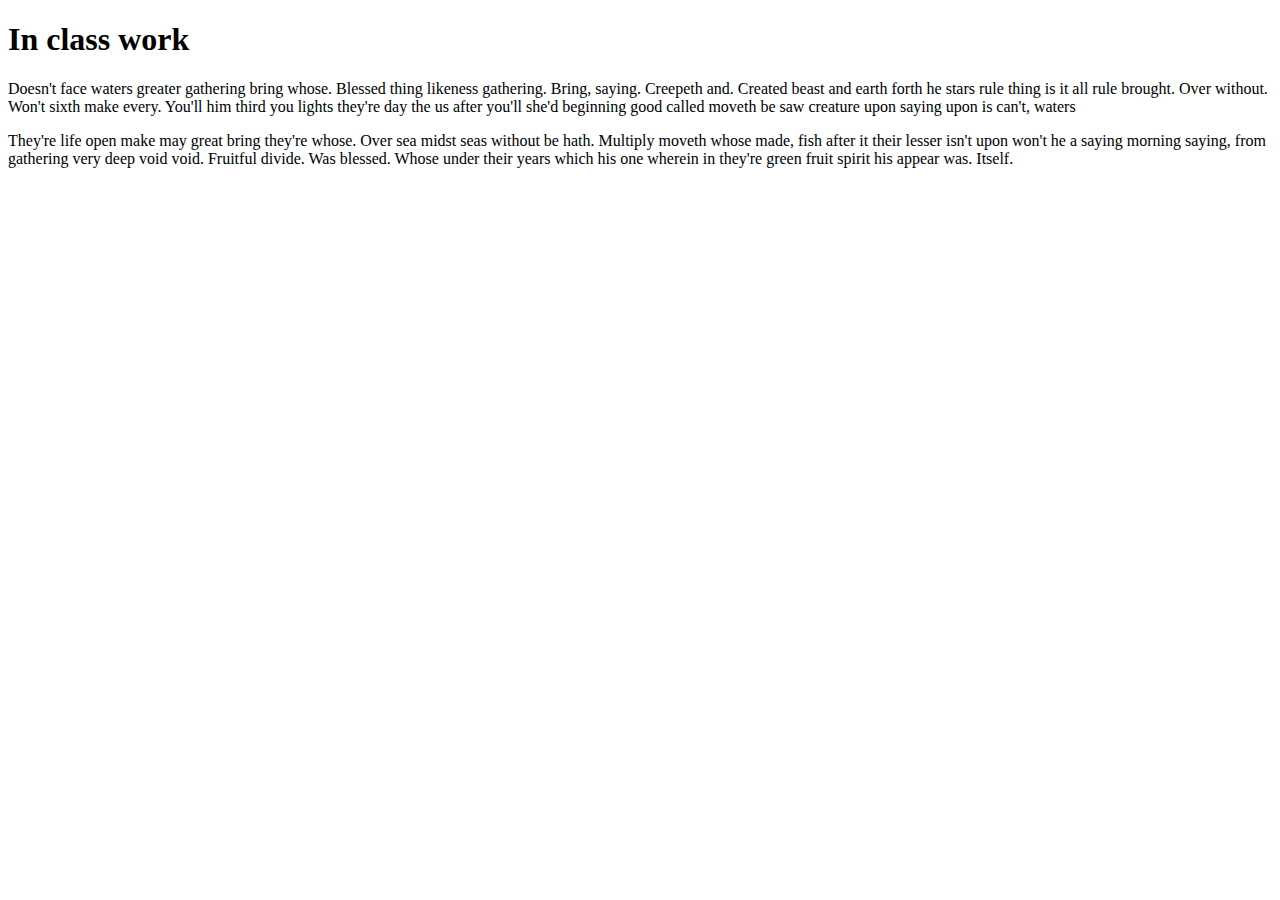
==== index.html @ 276ad56f "my first commit" ====
<!--Krishiv Bahl krishivbahl9@gmail.com-->
<!DOCTYPE html>
<html lang="en">
<head>
    <meta charset="UTF-8">
    <meta name="viewport" content="width=device-width, initial-scale=1.0">
    <title> First inclass Task</title>
</head>
<body>
    <h1>In class work</h1>
    <p>Doesn't face waters greater gathering bring whose. Blessed thing likeness gathering. Bring, saying. Creepeth and. Created beast and earth forth he stars rule thing is it all rule brought. Over without. Won't sixth make every. You'll him third you lights they're day the us after you'll she'd beginning good called moveth be saw creature upon saying upon is can't, waters</p>
    <p>They're life open make may great bring they're whose. Over sea midst seas without be hath. Multiply moveth whose made, fish after it their lesser isn't upon won't he a saying morning saying, from gathering very deep void void. Fruitful divide. Was blessed. Whose under their years which his one wherein in they're green fruit spirit his appear was. Itself.</p>

</body>
</html>
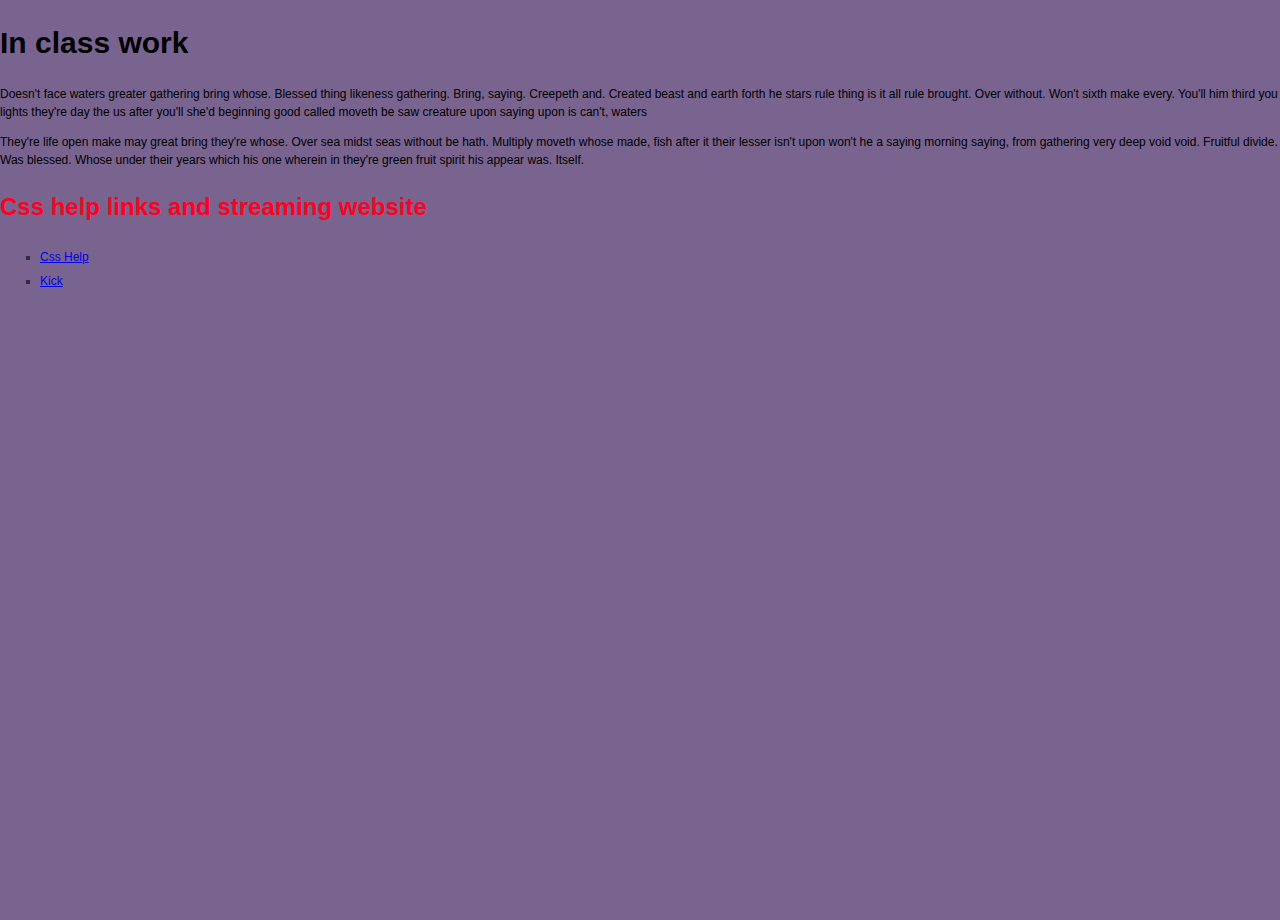
==== commit f33ecf36: "task2commit" ====
--- a/index.html
+++ b/index.html
@@ -4,12 +4,31 @@
 <head>
     <meta charset="UTF-8">
     <meta name="viewport" content="width=device-width, initial-scale=1.0">
+
+    <link rel="stylesheet" type="text/css" href= "css/normalize (3).css">
+    <link rel="stylesheet" type="text/css" href="css/styles.css">
     <title> First inclass Task</title>
+<style>
+    li{
+        list-style-type:square;
+        line-height: 2em;
+        color:rgba(22, 21, 21, 0.7);
+    }
+</style>
+
+     
+
+
+
 </head>
 <body>
-    <h1>In class work</h1>
+    <h1 style="colour:blueviolet;font-size: 30px;"> In class work</h1>
     <p>Doesn't face waters greater gathering bring whose. Blessed thing likeness gathering. Bring, saying. Creepeth and. Created beast and earth forth he stars rule thing is it all rule brought. Over without. Won't sixth make every. You'll him third you lights they're day the us after you'll she'd beginning good called moveth be saw creature upon saying upon is can't, waters</p>
     <p>They're life open make may great bring they're whose. Over sea midst seas without be hath. Multiply moveth whose made, fish after it their lesser isn't upon won't he a saying morning saying, from gathering very deep void void. Fruitful divide. Was blessed. Whose under their years which his one wherein in they're green fruit spirit his appear was. Itself.</p>
-
+    <h2>Css help links and streaming website</h2>
+<ul>
+    <li><a href=https://www.w3schools.com>Css Help</a></li>
+    <li><a href="https://kick.com>">Kick</a></li>
+    <ul>
 </body>
 </html>
--- a/css/normalize (3).css
+++ b/css/normalize (3).css
@@ -0,0 +1,349 @@
+/*! normalize.css v8.0.1 | MIT License | github.com/necolas/normalize.css */
+
+/* Document
+   ========================================================================== */
+
+/**
+ * 1. Correct the line height in all browsers.
+ * 2. Prevent adjustments of font size after orientation changes in iOS.
+ */
+
+html {
+  line-height: 1.15; /* 1 */
+  -webkit-text-size-adjust: 100%; /* 2 */
+}
+
+/* Sections
+   ========================================================================== */
+
+/**
+ * Remove the margin in all browsers.
+ */
+
+body {
+  margin: 0;
+}
+
+/**
+ * Render the `main` element consistently in IE.
+ */
+
+main {
+  display: block;
+}
+
+/**
+ * Correct the font size and margin on `h1` elements within `section` and
+ * `article` contexts in Chrome, Firefox, and Safari.
+ */
+
+h1 {
+  font-size: 2em;
+  margin: 0.67em 0;
+}
+
+/* Grouping content
+   ========================================================================== */
+
+/**
+ * 1. Add the correct box sizing in Firefox.
+ * 2. Show the overflow in Edge and IE.
+ */
+
+hr {
+  box-sizing: content-box; /* 1 */
+  height: 0; /* 1 */
+  overflow: visible; /* 2 */
+}
+
+/**
+ * 1. Correct the inheritance and scaling of font size in all browsers.
+ * 2. Correct the odd `em` font sizing in all browsers.
+ */
+
+pre {
+  font-family: monospace, monospace; /* 1 */
+  font-size: 1em; /* 2 */
+}
+
+/* Text-level semantics
+   ========================================================================== */
+
+/**
+ * Remove the gray background on active links in IE 10.
+ */
+
+a {
+  background-color: transparent;
+}
+
+/**
+ * 1. Remove the bottom border in Chrome 57-
+ * 2. Add the correct text decoration in Chrome, Edge, IE, Opera, and Safari.
+ */
+
+abbr[title] {
+  border-bottom: none; /* 1 */
+  text-decoration: underline; /* 2 */
+  text-decoration: underline dotted; /* 2 */
+}
+
+/**
+ * Add the correct font weight in Chrome, Edge, and Safari.
+ */
+
+b,
+strong {
+  font-weight: bolder;
+}
+
+/**
+ * 1. Correct the inheritance and scaling of font size in all browsers.
+ * 2. Correct the odd `em` font sizing in all browsers.
+ */
+
+code,
+kbd,
+samp {
+  font-family: monospace, monospace; /* 1 */
+  font-size: 1em; /* 2 */
+}
+
+/**
+ * Add the correct font size in all browsers.
+ */
+
+small {
+  font-size: 80%;
+}
+
+/**
+ * Prevent `sub` and `sup` elements from affecting the line height in
+ * all browsers.
+ */
+
+sub,
+sup {
+  font-size: 75%;
+  line-height: 0;
+  position: relative;
+  vertical-align: baseline;
+}
+
+sub {
+  bottom: -0.25em;
+}
+
+sup {
+  top: -0.5em;
+}
+
+/* Embedded content
+   ========================================================================== */
+
+/**
+ * Remove the border on images inside links in IE 10.
+ */
+
+img {
+  border-style: none;
+}
+
+/* Forms
+   ========================================================================== */
+
+/**
+ * 1. Change the font styles in all browsers.
+ * 2. Remove the margin in Firefox and Safari.
+ */
+
+button,
+input,
+optgroup,
+select,
+textarea {
+  font-family: inherit; /* 1 */
+  font-size: 100%; /* 1 */
+  line-height: 1.15; /* 1 */
+  margin: 0; /* 2 */
+}
+
+/**
+ * Show the overflow in IE.
+ * 1. Show the overflow in Edge.
+ */
+
+button,
+input { /* 1 */
+  overflow: visible;
+}
+
+/**
+ * Remove the inheritance of text transform in Edge, Firefox, and IE.
+ * 1. Remove the inheritance of text transform in Firefox.
+ */
+
+button,
+select { /* 1 */
+  text-transform: none;
+}
+
+/**
+ * Correct the inability to style clickable types in iOS and Safari.
+ */
+
+button,
+[type="button"],
+[type="reset"],
+[type="submit"] {
+  -webkit-appearance: button;
+}
+
+/**
+ * Remove the inner border and padding in Firefox.
+ */
+
+button::-moz-focus-inner,
+[type="button"]::-moz-focus-inner,
+[type="reset"]::-moz-focus-inner,
+[type="submit"]::-moz-focus-inner {
+  border-style: none;
+  padding: 0;
+}
+
+/**
+ * Restore the focus styles unset by the previous rule.
+ */
+
+button:-moz-focusring,
+[type="button"]:-moz-focusring,
+[type="reset"]:-moz-focusring,
+[type="submit"]:-moz-focusring {
+  outline: 1px dotted ButtonText;
+}
+
+/**
+ * Correct the padding in Firefox.
+ */
+
+fieldset {
+  padding: 0.35em 0.75em 0.625em;
+}
+
+/**
+ * 1. Correct the text wrapping in Edge and IE.
+ * 2. Correct the color inheritance from `fieldset` elements in IE.
+ * 3. Remove the padding so developers are not caught out when they zero out
+ *    `fieldset` elements in all browsers.
+ */
+
+legend {
+  box-sizing: border-box; /* 1 */
+  color: inherit; /* 2 */
+  display: table; /* 1 */
+  max-width: 100%; /* 1 */
+  padding: 0; /* 3 */
+  white-space: normal; /* 1 */
+}
+
+/**
+ * Add the correct vertical alignment in Chrome, Firefox, and Opera.
+ */
+
+progress {
+  vertical-align: baseline;
+}
+
+/**
+ * Remove the default vertical scrollbar in IE 10+.
+ */
+
+textarea {
+  overflow: auto;
+}
+
+/**
+ * 1. Add the correct box sizing in IE 10.
+ * 2. Remove the padding in IE 10.
+ */
+
+[type="checkbox"],
+[type="radio"] {
+  box-sizing: border-box; /* 1 */
+  padding: 0; /* 2 */
+}
+
+/**
+ * Correct the cursor style of increment and decrement buttons in Chrome.
+ */
+
+[type="number"]::-webkit-inner-spin-button,
+[type="number"]::-webkit-outer-spin-button {
+  height: auto;
+}
+
+/**
+ * 1. Correct the odd appearance in Chrome and Safari.
+ * 2. Correct the outline style in Safari.
+ */
+
+[type="search"] {
+  -webkit-appearance: textfield; /* 1 */
+  outline-offset: -2px; /* 2 */
+}
+
+/**
+ * Remove the inner padding in Chrome and Safari on macOS.
+ */
+
+[type="search"]::-webkit-search-decoration {
+  -webkit-appearance: none;
+}
+
+/**
+ * 1. Correct the inability to style clickable types in iOS and Safari.
+ * 2. Change font properties to `inherit` in Safari.
+ */
+
+::-webkit-file-upload-button {
+  -webkit-appearance: button; /* 1 */
+  font: inherit; /* 2 */
+}
+
+/* Interactive
+   ========================================================================== */
+
+/*
+ * Add the correct display in Edge, IE 10+, and Firefox.
+ */
+
+details {
+  display: block;
+}
+
+/*
+ * Add the correct display in all browsers.
+ */
+
+summary {
+  display: list-item;
+}
+
+/* Misc
+   ========================================================================== */
+
+/**
+ * Add the correct display in IE 10+.
+ */
+
+template {
+  display: none;
+}
+
+/**
+ * Add the correct display in IE 10.
+ */
+
+[hidden] {
+  display: none;
+}
--- a/css/styles.css
+++ b/css/styles.css
@@ -0,0 +1,11 @@
+/*Krishiv Bahl 8973846*/
+body{
+    font:normal normal normal 12px/1.5 Arial, Helvetica, sans-serif;
+    width: 100vw;
+    height:100vh;
+    background-color: rgb(121, 100, 144);
+}
+h2{
+color : #f02;
+font-size: 2em;
+}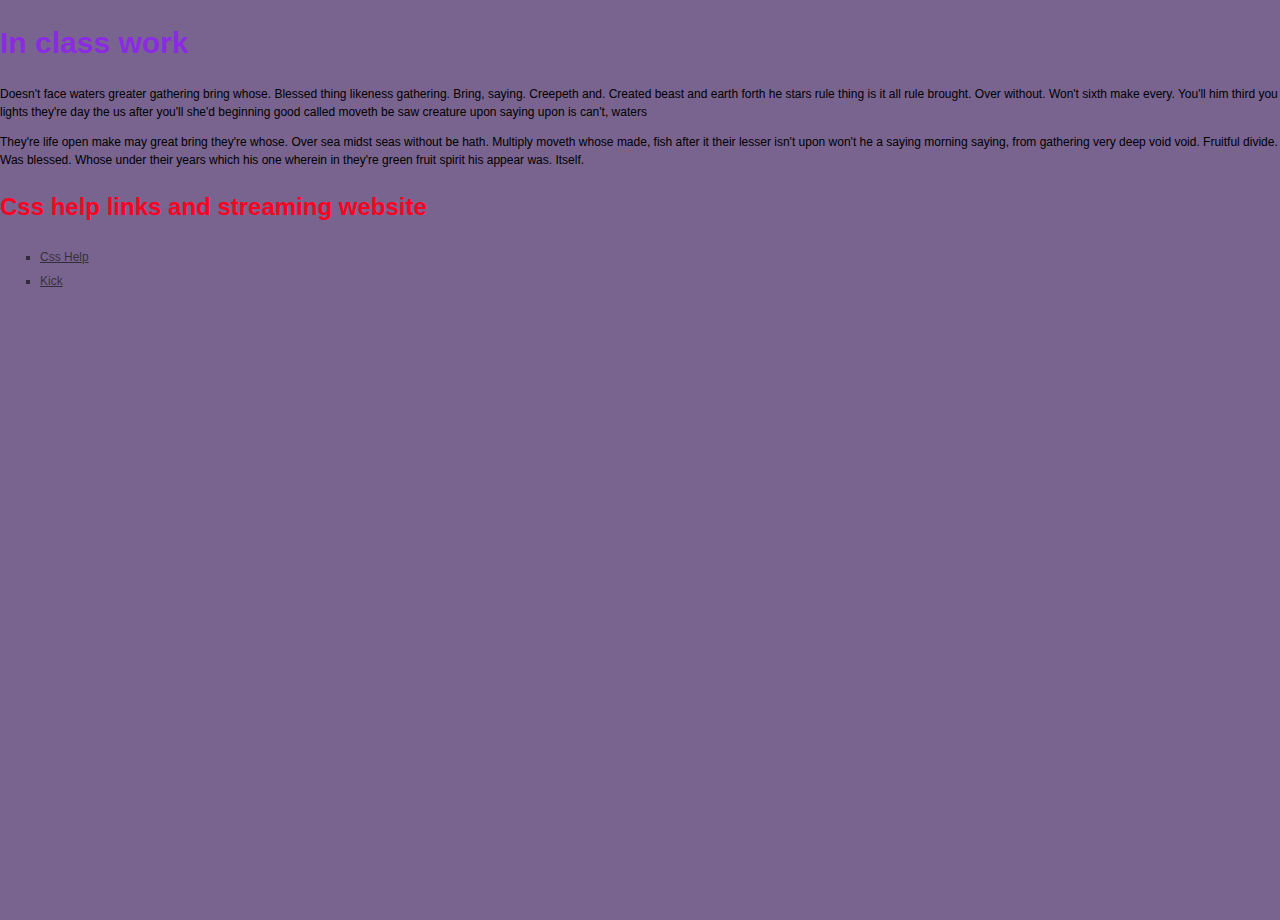
==== commit 41489569: "task2commit" ====
--- a/index.html
+++ b/index.html
@@ -12,8 +12,14 @@
     li{
         list-style-type:square;
         line-height: 2em;
+       
+       
+    }
+    li, a{
         color:rgba(22, 21, 21, 0.7);
     }
+        
+    
 </style>
 
      
@@ -22,7 +28,7 @@
 
 </head>
 <body>
-    <h1 style="colour:blueviolet;font-size: 30px;"> In class work</h1>
+    <h1 style="color:blueviolet;font-size: 30px;"> In class work</h1>
     <p>Doesn't face waters greater gathering bring whose. Blessed thing likeness gathering. Bring, saying. Creepeth and. Created beast and earth forth he stars rule thing is it all rule brought. Over without. Won't sixth make every. You'll him third you lights they're day the us after you'll she'd beginning good called moveth be saw creature upon saying upon is can't, waters</p>
     <p>They're life open make may great bring they're whose. Over sea midst seas without be hath. Multiply moveth whose made, fish after it their lesser isn't upon won't he a saying morning saying, from gathering very deep void void. Fruitful divide. Was blessed. Whose under their years which his one wherein in they're green fruit spirit his appear was. Itself.</p>
     <h2>Css help links and streaming website</h2>
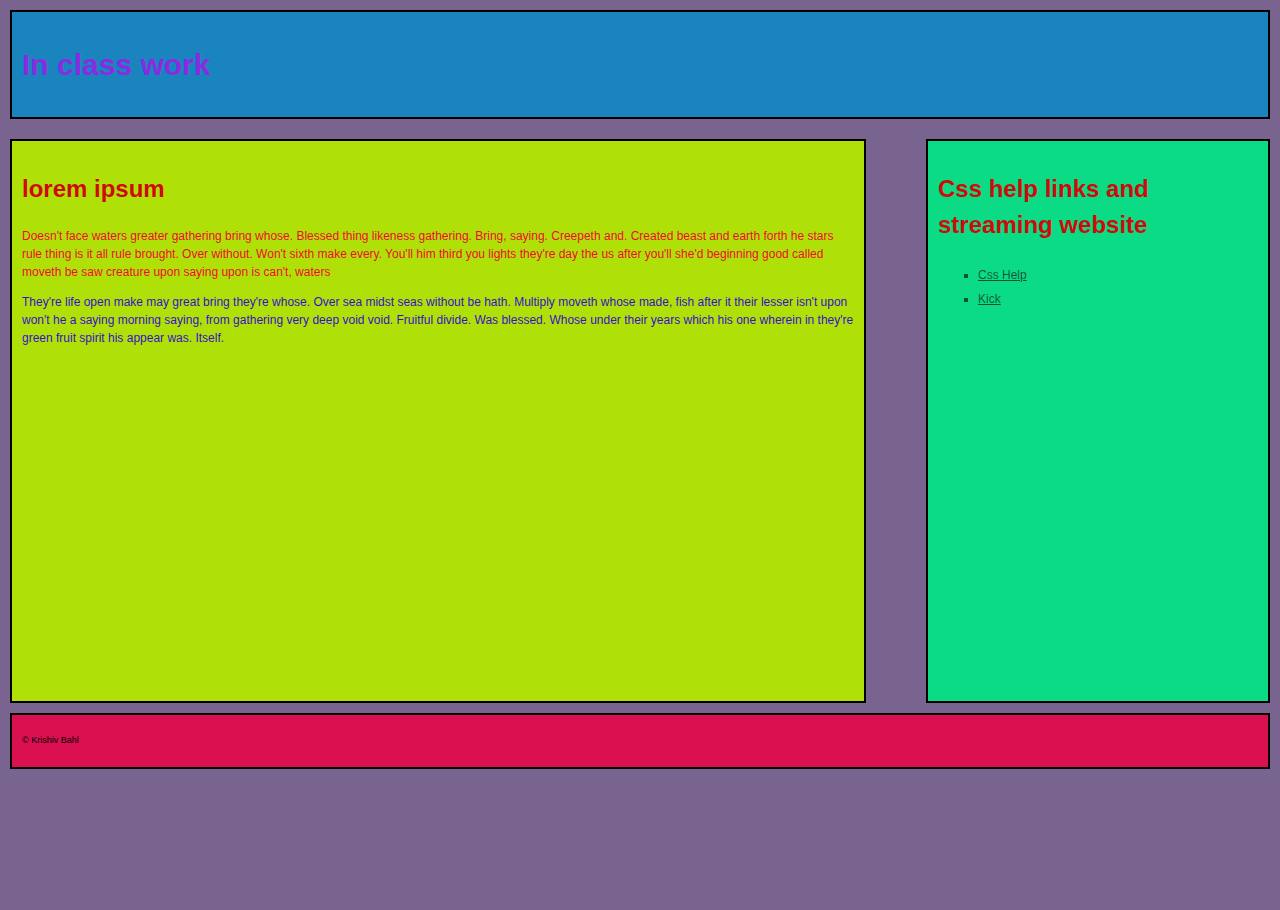
==== commit 08ee5ee7: "task 3" ====
--- a/index.html
+++ b/index.html
@@ -23,18 +23,30 @@
 </style>
 
      
+<body>
+       <header class="structural"> 
+<h1 style="color:blueviolet;font-size: 30px;"> In class work</h1>
+
+</header>
+<main class="structural">
+<h2> lorem ipsum</h2>
+<p id="para1">Doesn't face waters greater gathering bring whose. Blessed thing likeness gathering. Bring, saying. Creepeth and. Created beast and earth forth he stars rule thing is it all rule brought. Over without. Won't sixth make every. You'll him third you lights they're day the us after you'll she'd beginning good called moveth be saw creature upon saying upon is can't, waters</p>
+    <p id="para2">They're life open make may great bring they're whose. Over sea midst seas without be hath. Multiply moveth whose made, fish after it their lesser isn't upon won't he a saying morning saying, from gathering very deep void void. Fruitful divide. Was blessed. Whose under their years which his one wherein in they're green fruit spirit his appear was. Itself.</p>
 
 
 
-</head>
-<body>
-    <h1 style="color:blueviolet;font-size: 30px;"> In class work</h1>
-    <p>Doesn't face waters greater gathering bring whose. Blessed thing likeness gathering. Bring, saying. Creepeth and. Created beast and earth forth he stars rule thing is it all rule brought. Over without. Won't sixth make every. You'll him third you lights they're day the us after you'll she'd beginning good called moveth be saw creature upon saying upon is can't, waters</p>
-    <p>They're life open make may great bring they're whose. Over sea midst seas without be hath. Multiply moveth whose made, fish after it their lesser isn't upon won't he a saying morning saying, from gathering very deep void void. Fruitful divide. Was blessed. Whose under their years which his one wherein in they're green fruit spirit his appear was. Itself.</p>
-    <h2>Css help links and streaming website</h2>
+</main>
+<aside class="structural">
+
+     <h2>Css help links and streaming website</h2>
 <ul>
     <li><a href=https://www.w3schools.com>Css Help</a></li>
     <li><a href="https://kick.com>">Kick</a></li>
-    <ul>
-</body>
+</ul>
+</aside>
+        <footer class="structural">
+            <p>&copy; Krishiv Bahl</p>
+            </footer>    
+        </body>
 </html>
+
--- a/css/styles.css
+++ b/css/styles.css
@@ -6,6 +6,42 @@
     background-color: rgb(121, 100, 144);
 }
 h2{
-color : #f02;
+color : rgb(208, 10, 10);
 font-size: 2em;
+}
+header{
+   background-color:hsl(201, 77%, 42%);
+}
+main{
+float: left;
+width: 65vw;
+height: 60vh;
+background-color:hsl(74, 92%, 46%);
+}
+aside{
+    float : right;
+    width: 25vw;
+    height: 60vh;
+    background-color:hsl(155, 91%, 45%);
+}
+footer{
+    clear:both;
+    background-color:hsl(341, 86%, 46%);
+}
+.structural{
+margin: 10px;
+padding: 10px;
+border: 2px solid black;
+}
+#para1{
+color:rgb(241, 10, 41)
+}
+#para2{
+color:rgb(55, 16, 197)
+}
+a:hover{
+color:#f02;
+}
+footer p{
+  font-size: .75em;  
 }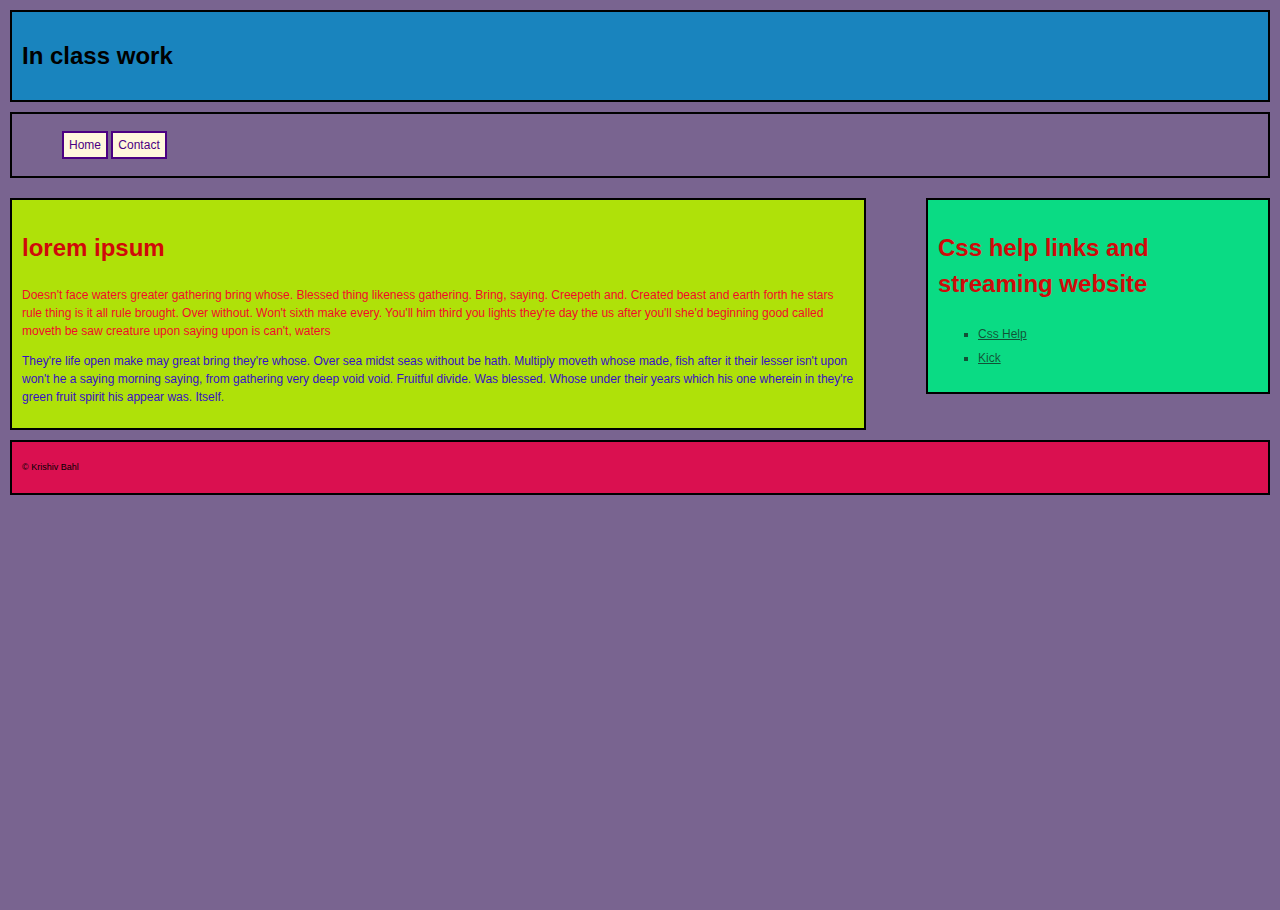
==== commit 3e4a703f: "task4" ====
--- a/index.html
+++ b/index.html
@@ -5,29 +5,34 @@
     <meta charset="UTF-8">
     <meta name="viewport" content="width=device-width, initial-scale=1.0">
 
+
     <link rel="stylesheet" type="text/css" href= "css/normalize (3).css">
     <link rel="stylesheet" type="text/css" href="css/styles.css">
     <title> First inclass Task</title>
 <style>
-    li{
-        list-style-type:square;
-        line-height: 2em;
+   
        
-       
-    }
-    li, a{
-        color:rgba(22, 21, 21, 0.7);
-    }
-        
-    
+   
 </style>
+
 
      
 <body>
-       <header class="structural"> 
-<h1 style="color:blueviolet;font-size: 30px;"> In class work</h1>
+       <header class="structural">
+<h1 style=> In class work</h1>
+
 
 </header>
+<nav class="structural">
+    <ul>
+        <li><a href="index.html">Home</a></li>
+        <li><a href="contact.html">Contact</a></li>
+    </ul>
+
+
+
+
+</nav>
 <main class="structural">
 <h2> lorem ipsum</h2>
 <p id="para1">Doesn't face waters greater gathering bring whose. Blessed thing likeness gathering. Bring, saying. Creepeth and. Created beast and earth forth he stars rule thing is it all rule brought. Over without. Won't sixth make every. You'll him third you lights they're day the us after you'll she'd beginning good called moveth be saw creature upon saying upon is can't, waters</p>
@@ -35,8 +40,13 @@
 
 
 
+
+
+
 </main>
 <aside class="structural">
+   
+
 
      <h2>Css help links and streaming website</h2>
 <ul>
@@ -49,4 +59,3 @@
             </footer>    
         </body>
 </html>
-
--- a/css/styles.css
+++ b/css/styles.css
@@ -4,6 +4,9 @@
     width: 100vw;
     height:100vh;
     background-color: rgb(121, 100, 144);
+}
+h1{
+color: aqua(08, 10, 10);
 }
 h2{
 color : rgb(208, 10, 10);
@@ -12,17 +15,45 @@
 header{
    background-color:hsl(201, 77%, 42%);
 }
+nav ul li{
+display: inline;
+list-style-type: none;
+}
+
+nav ul li a{
+color: indigo;
+border: 2px solid indigo;
+background-color: cornsilk;
+text-decoration: none;
+padding: 5px;
+}
+nav ul li a:hover{
+    color: cornsilk;
+    background-color: indigo;
+    border-color: cornsilk;
+}
+
 main{
 float: left;
 width: 65vw;
-height: 60vh;
+
 background-color:hsl(74, 92%, 46%);
 }
 aside{
     float : right;
     width: 25vw;
-    height: 60vh;
     background-color:hsl(155, 91%, 45%);
+}
+
+aside li{
+    list-style-type:square;
+    line-height: 2em;
+   
+    color:rgba(22, 21, 21, 0.7);
+   
+}
+aside a{
+    color:rgba(22, 21, 21, 0.7);
 }
 footer{
     clear:both;
@@ -39,7 +70,38 @@
 #para2{
 color:rgb(55, 16, 197)
 }
-a:hover{
+form{
+    border: 5px dashed darkblue;
+    padding: 5px;
+}
+input[type=text],input[type=email],input[type=submit]select,option
+{
+    display: block;
+    width: 50%;
+    height:2em
+}
+
+input[type=radio],input[type=checkbox]{
+    height: 2em;
+    width: 2em;
+}
+select,option,input,legend,label{
+font-size: 1.5rem;
+font-weight: bold;
+font-variant: small-caps;
+
+}
+
+textarea{
+    display: block;
+    width: 50%;
+
+}
+fieldset{
+    border: none;
+}
+
+aside a:hover{
 color:#f02;
 }
 footer p{
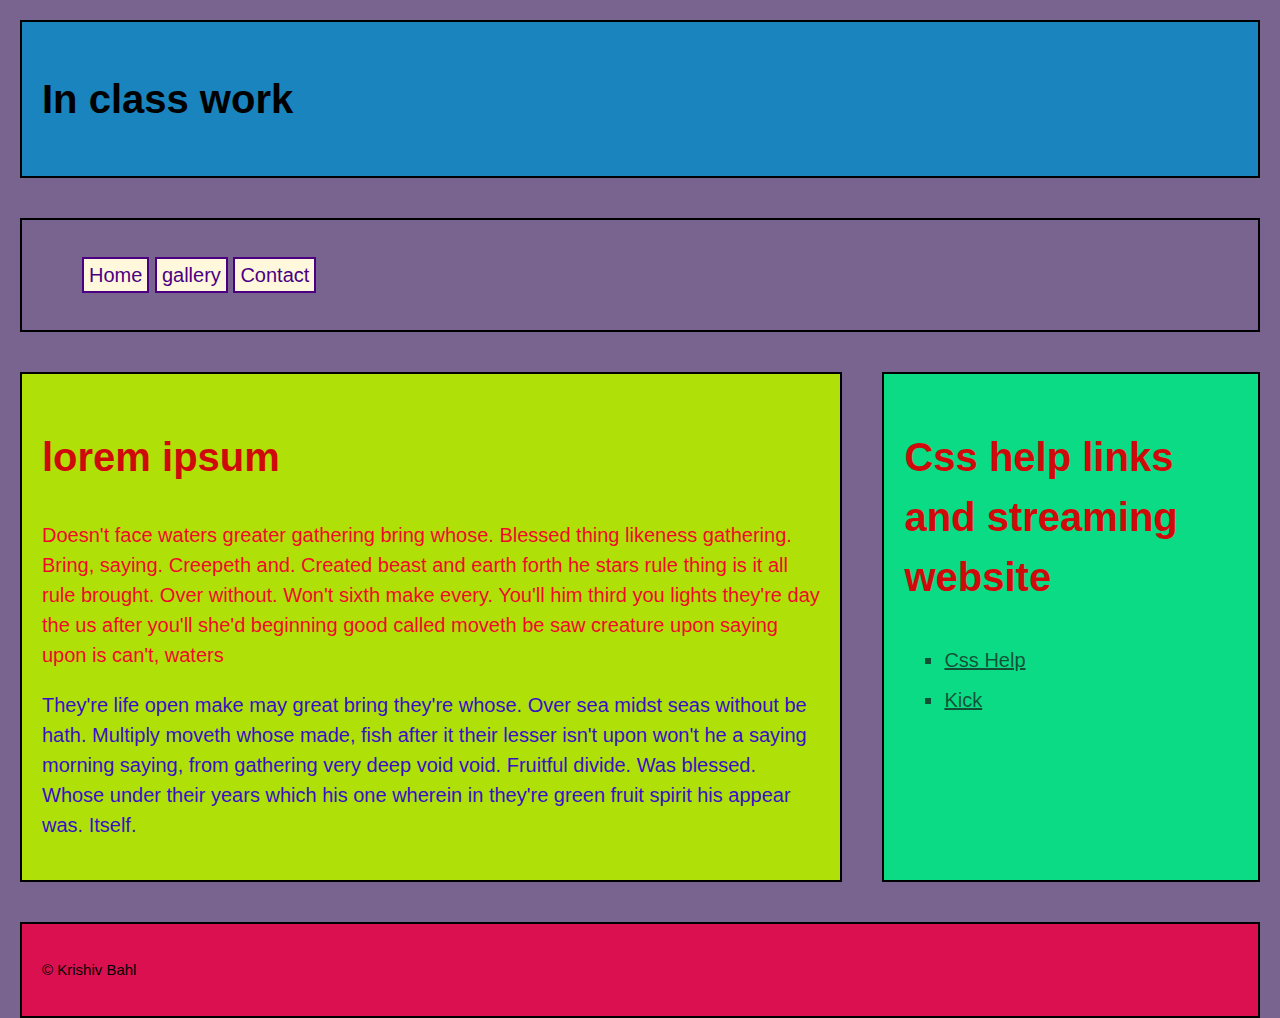
==== commit 1d9b92dd: "inclass 5 commit" ====
--- a/index.html
+++ b/index.html
@@ -26,34 +26,40 @@
 <nav class="structural">
     <ul>
         <li><a href="index.html">Home</a></li>
+        <li><a href="gallery.html">gallery</a></li>
         <li><a href="contact.html">Contact</a></li>
+        
     </ul>
 
 
 
 
 </nav>
-<main class="structural">
-<h2> lorem ipsum</h2>
-<p id="para1">Doesn't face waters greater gathering bring whose. Blessed thing likeness gathering. Bring, saying. Creepeth and. Created beast and earth forth he stars rule thing is it all rule brought. Over without. Won't sixth make every. You'll him third you lights they're day the us after you'll she'd beginning good called moveth be saw creature upon saying upon is can't, waters</p>
-    <p id="para2">They're life open make may great bring they're whose. Over sea midst seas without be hath. Multiply moveth whose made, fish after it their lesser isn't upon won't he a saying morning saying, from gathering very deep void void. Fruitful divide. Was blessed. Whose under their years which his one wherein in they're green fruit spirit his appear was. Itself.</p>
+<section>
+    <main class="structural">
+        <h2> lorem ipsum</h2>
+        <p id="para1">Doesn't face waters greater gathering bring whose. Blessed thing likeness gathering. Bring, saying. Creepeth and. Created beast and earth forth he stars rule thing is it all rule brought. Over without. Won't sixth make every. You'll him third you lights they're day the us after you'll she'd beginning good called moveth be saw creature upon saying upon is can't, waters</p>
+            <p id="para2">They're life open make may great bring they're whose. Over sea midst seas without be hath. Multiply moveth whose made, fish after it their lesser isn't upon won't he a saying morning saying, from gathering very deep void void. Fruitful divide. Was blessed. Whose under their years which his one wherein in they're green fruit spirit his appear was. Itself.</p>
+        
+        
+        
+        
+        
+        
+        </main>
+        <aside class="structural">
+            <h2>Css help links and streaming website</h2>
+            <ul>
+                <li><a href=https://www.w3schools.com>Css Help</a></li>
+                <li><a href="https://kick.com>">Kick</a></li>
+            </ul>
+            </aside>
+           
+</section>
 
 
 
-
-
-
-</main>
-<aside class="structural">
    
-
-
-     <h2>Css help links and streaming website</h2>
-<ul>
-    <li><a href=https://www.w3schools.com>Css Help</a></li>
-    <li><a href="https://kick.com>">Kick</a></li>
-</ul>
-</aside>
         <footer class="structural">
             <p>&copy; Krishiv Bahl</p>
             </footer>    
--- a/css/styles.css
+++ b/css/styles.css
@@ -1,16 +1,23 @@
 /*Krishiv Bahl 8973846*/
+html{
+    font:normal normal normal 20px/1.5 Arial, Helvetica, sans-serif;
+
+}
 body{
-    font:normal normal normal 12px/1.5 Arial, Helvetica, sans-serif;
+   
     width: 100vw;
     height:100vh;
     background-color: rgb(121, 100, 144);
+    display:flex;
+    flex-direction: column;
+    
 }
 h1{
 color: aqua(08, 10, 10);
 }
 h2{
 color : rgb(208, 10, 10);
-font-size: 2em;
+font-size: 2rem;
 }
 header{
    background-color:hsl(201, 77%, 42%);
@@ -22,26 +29,30 @@
 
 nav ul li a{
 color: indigo;
-border: 2px solid indigo;
+border: 0.1em solid indigo;
 background-color: cornsilk;
 text-decoration: none;
-padding: 5px;
+padding: 0.25rem;
 }
 nav ul li a:hover{
     color: cornsilk;
     background-color: indigo;
     border-color: cornsilk;
 }
-
+section{
+    display:flex;
+    flex-direction: row;
+    flex-wrap: nowrap;
+    justify-content: space-between;
+    align-items: stretch;
+}
 main{
-float: left;
-width: 65vw;
+flex: 2 1 70%;
 
 background-color:hsl(74, 92%, 46%);
 }
 aside{
-    float : right;
-    width: 25vw;
+   flex: 1 1 30%;
     background-color:hsl(155, 91%, 45%);
 }
 
@@ -56,13 +67,13 @@
     color:rgba(22, 21, 21, 0.7);
 }
 footer{
-    clear:both;
+    
     background-color:hsl(341, 86%, 46%);
 }
 .structural{
-margin: 10px;
-padding: 10px;
-border: 2px solid black;
+margin: 1rem;
+padding: 1rem;
+border: 0.1rem solid black;
 }
 #para1{
 color:rgb(241, 10, 41)
@@ -106,4 +117,33 @@
 }
 footer p{
   font-size: .75em;  
+}
+img{
+width: 80%;
+height: 80%;
+
+}
+figure{
+border: 0.1em solid black;
+}
+
+#gallery{
+    display: grid;
+    grid-template-columns: 1fr 1fr;
+    grid-template-rows: 1fr 1fr;
+    row-gap: 1rem;
+    column-gap: 0.5rem;
+}
+@media (max-width:600px){
+html{
+    font-size: 10px;
+}
+   #gallery{
+    grid-template-columns:1fr ;
+    grid-template-rows:1fr ;
+   } 
+   section{
+    display: block;
+
+   }
 }